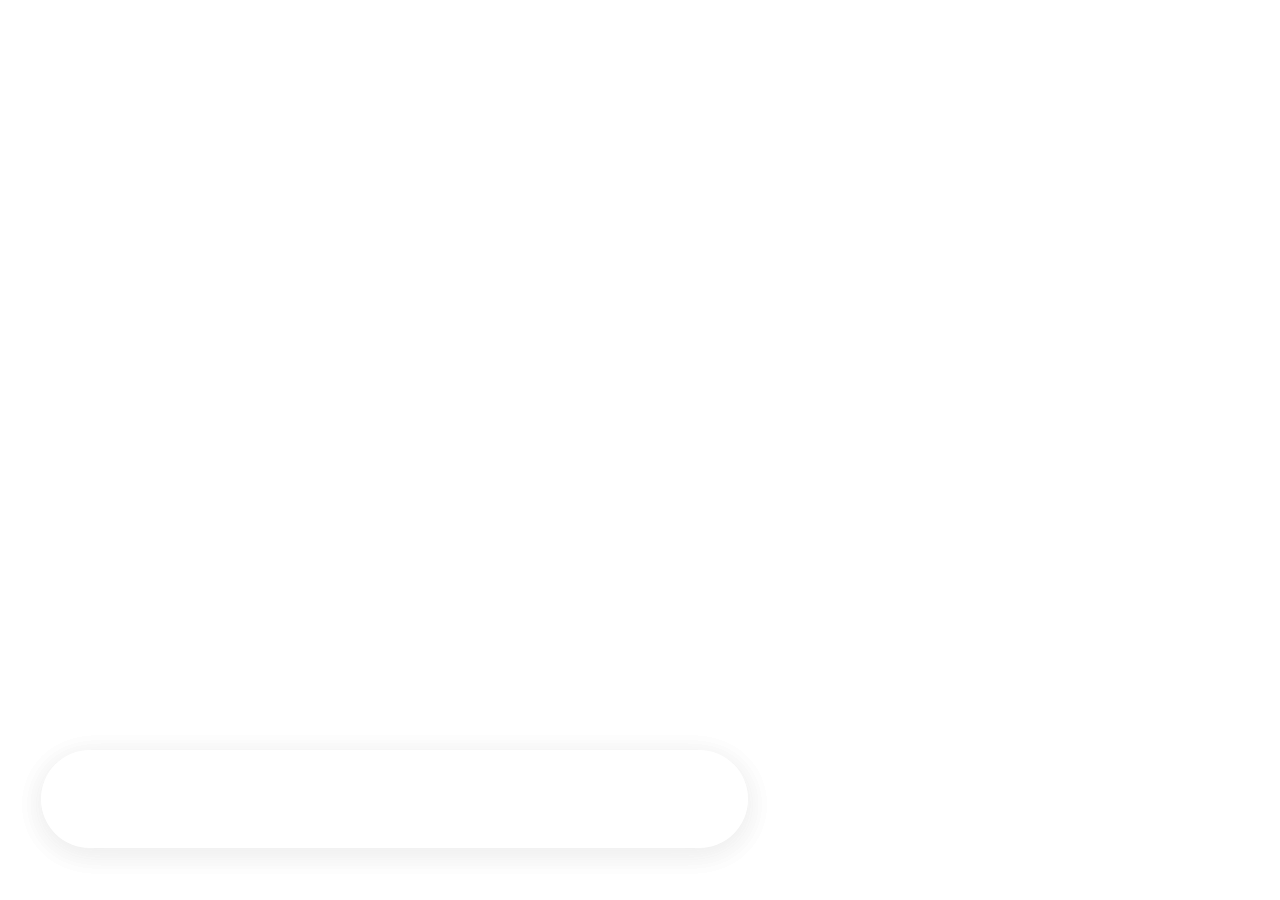
==== index.html @ 5aca71e3 "sdf" ====
<!DOCTYPE html>
<html>

	<head>
		<meta charset="utf-8" />
		<meta name="viewport" content="width=device-width,initial-scale=1,minimum-scale=1,maximum-scale=1,user-scalable=no" />
		<link rel="stylesheet" type="text/css" href="css/base.min.css" />
		<link rel="stylesheet" type="text/css" href="css/index.css" />
		<link rel="stylesheet" type="text/css" href="css/swiper-3.4.2.min.css"/>
		<title>gao1</title>
	</head>

	<body>
		<div id="chatWrap">
			<div id="contentBox">
				<ul class="contentBox">
					<!--<li>
						<div class="avatar_side">
							<img  class="img" src="https://pic4.zhimg.com/90/v2-505a5400e9bf7e1462c6137d2f2366d1_250x0.jpg"/>
						</div>
						<div class="msg_side">
							<div class="text">你哈皮<span></span></div>
							<div class="img">
								<img src="https://pic4.zhimg.com/90/v2-505a5400e9bf7e1462c6137d2f2366d1_250x0.jpg"/>
							</div>
							<div class="audio">
								<img src="img/audio.png" alt="" />
							</div>
						</div>
						
						<div class="avatar_side avatar_self">
							<img  class="img" src="https://pic4.zhimg.com/90/v2-505a5400e9bf7e1462c6137d2f2366d1_250x0.jpg"/>
						</div>
						<div class="msg_side msg_self">
							<div class="text">你哈皮</div>
							<div class="img">
								<img src="https://pic4.zhimg.com/90/v2-505a5400e9bf7e1462c6137d2f2366d1_250x0.jpg"/>
							</div>
							<div class="audio">
								<img src="img/audio.png" alt="" />
							</div>
						</div>
					</li>-->
				</ul>
				
			</div>
			<div id="sendMessageWrap">
				<div class="in">
					<input type="" name="" id="tetxCon"  value="" />
				</div>
				<div class="emoticon">
					<i>&#xe64e;</i>
				</div>
				<div class="add">
					<i>&#xe625;</i>
				</div>
				<div class="senBtn">发送</div>
				<ul id="upBox">
					<li class="camera">
						<input type="file" accept="image/*" capture="camera" name="" id="file1" value="" />
						<i>&#xe617;</i></li>
					<li class="photo" accept="image/*" > 
						<input type="file" accept="image/*"  name="" id="file2" value="" />
						<i class="po">&#xe60d;</i></li>
				</ul>
				<div id="emoticonAll">
					<div class="swiper-container one_silder">
						<ul class="swiper-wrapper" style="height: 100%;">
							<li class="swiper-slide"><ul class="emBox emBox1"></ul></li>
							<li class="swiper-slide"><ul class="emBox emBox2"></ul></li>
							<li class="swiper-slide"><ul class="emBox emBox3"></ul></li>
							<li class="swiper-slide"><ul class="emBox emBox4"></ul></li>
							<li class="swiper-slide"><ul class="emBox emBox5"></ul></li>
							<li class="swiper-slide"><ul class="emBox emBox6"></ul></li>
						</ul>
						<div class="swiper-pagination one_silder_pagination"></div>
					</div>
				</div>
			</div>		
		</div>
		<div class="viewImg">
			<img src="" alt="" />
		</div>
	</body>

</html>
 <script src="http://cdn.ronghub.com/RongIMLib-2.3.2.min.js"></script>
<script src="http://cdn.ronghub.com/RongEmoji-2.2.6.min.js"></script> 
<script src="js/jquery.min.js" type="text/javascript" charset="utf-8"></script>
<script src="js/swiper-3.4.2.min.js" type="text/javascript" charset="utf-8"></script>
<script src="js/em.js" type="text/javascript" charset="utf-8"></script>
<script src="js/index.js" type="text/javascript" charset="utf-8"></script>
<script type="text/javascript">
	$("#contentBox").height(document.documentElement.clientHeight - $("#sendMessageWrap").height())
</script>
---- css/base.min.css ----
*{padding:0;margin:0;box-sizing:border-box;list-style:none}html{font-size:100px}body{font-size:16px}a{text-decoration:none}img{border:none;vertical-align:middle}@media only screen and (min-width: 320px){html{font-size:42.66667px}}@media only screen and (min-width: 360px){html{font-size:48px}}@media only screen and (min-width: 375px){html{font-size:50px}}@media only screen and (min-width: 384px){html{font-size:51.2px}}@media only screen and (min-width: 412px){html{font-size:54.93333px}}@media only screen and (min-width: 414px){html{font-size:55.2px}}@media only screen and (min-width: 768px){html{font-size:102.4px}}@media only screen and (min-width: 800px){html{font-size:106.66667px}}@media only screen and (min-width: 1024px){html{font-size:136.53333px}}
---- css/index.css ----
@font-face{font-family:'iconfont';src:url("//at.alicdn.com/t/font_754755_ecplh8g7vpp.eot");src:url("//at.alicdn.com/t/font_754755_ecplh8g7vpp.eot?#iefix") format("embedded-opentype"),url("//at.alicdn.com/t/font_754755_ecplh8g7vpp.woff") format("woff"),url("//at.alicdn.com/t/font_754755_ecplh8g7vpp.ttf") format("truetype"),url("//at.alicdn.com/t/font_754755_ecplh8g7vpp.svg#iconfont") format("svg")}i{font-family:"iconfont" !important;font-size:16px;font-style:normal;-webkit-font-smoothing:antialiased;-webkit-text-stroke-width:0.2px;-moz-osx-font-smoothing:grayscale}#chatWrap{width:100%;height:100%;background:#fff;position:fixed;left:0;top:0}#sendMessageWrap{width:100%;height:1.1rem;position:absolute;left:0;bottom:0;background:#FFFFFF;padding:0 0.3rem}#sendMessageWrap .in{width:5.18rem;height:0.72rem;border-radius:0.72rem;background:#FFFFFF;box-shadow:0 0.04rem 0.2rem #f0f0f0;float:left}#sendMessageWrap .in input{border:none;list-style:none;width:100%;min-height:0.72rem;border-radius:0.72rem;outline:none;padding-left:0.3rem;line-height:0.72rem;box-shadow:0 0.04rem 0.2rem #f0f0f0}#sendMessageWrap .emoticon,#sendMessageWrap .add{width:0.72rem;height:0.72rem;margin-left:0.14rem;float:left}#sendMessageWrap .emoticon i,#sendMessageWrap .add i{margin-top:-0.04rem;font-size:0.7rem;color:#999}#sendMessageWrap .senBtn{position:absolute;right:0.3rem;top:0.08rem;float:left;width:0.72rem;height:0.56rem;line-height:0.56rem;border-radius:0.2rem;background:#327ff1;text-align:center;font-size:0.24rem;color:#FFFFFF;display:none;margin-top:0.04rem}#emoticonAll{width:100%;height:4rem;float:left}#emoticonAll .swiper-container{width:100%;height:100%}#emoticonAll .swiper-container .emBox{width:100%;height:3.8rem;padding-top:0.3rem}#emoticonAll .swiper-container .emBox li{float:left;width:0.98rem;height:1rem;position:relative;line-height:0.98rem;text-align:right}#emoticonAll .swiper-container .emBox li div{width:24px;height:24px;position:absolute;left:50%;top:50%;transform:translate(-50%, -50%)}#emoticonAll .swiper-container .emBox li i{font-size:24px;margin-right:0.2rem}#upBox{float:left;width:100%;height:4rem;padding-top:0.5rem}#upBox li{width:1.2rem;height:1.2rem;text-align:center;float:left;margin-right:0.3rem;position:relative}#upBox li i{font-size:0.8rem;color:#999999}#upBox li i.po{font-size:0.92rem}#upBox li input{position:absolute;left:0;top:0;width:100%;height:100%;outline:none;opacity:0}#contentBox{width:100%;height:100%}#contentBox .contentBox{width:100%;padding:0 0.3rem;height:100%;overflow-x:hidden;overflow-y:auto}#contentBox .contentBox li{width:100%;height:auto;margin-top:0.48rem;overflow:hidden}#contentBox .contentBox li .avatar_side{float:left;width:0.8rem;height:0.8rem;border-radius:50%;overflow:hidden}#contentBox .contentBox li .avatar_side img{width:100%}#contentBox .contentBox li .avatar_self{float:right}#contentBox .contentBox li .msg_side{float:left;width:4.9rem;height:auto}#contentBox .contentBox li .msg_side .text,#contentBox .contentBox li .msg_side .img{margin-left:0.2rem;display:inline-block;background:#FFFFFF;border-radius:0.1rem;padding:0.2rem;box-shadow:0 0 0.2rem #F0F0F0;font-size:0.24rem;color:#666;max-width:4.9rem}#contentBox .contentBox li .msg_side .text img,#contentBox .contentBox li .msg_side .img img{max-width:4rem}#contentBox .contentBox li .msg_side .text span,#contentBox .contentBox li .msg_side .img span{width:24px;height:24px;display:inline-block;margin-left:0.1rem}#contentBox .contentBox li .msg_side .img{background:transparent;box-shadow:0 0 0.2rem transparent}#contentBox .contentBox li .msg_side .audio{margin-left:0.2rem;height:0.48rem;background:#FFFFFF;border-radius:0.1rem;padding:0.1rem;box-sizing:content-box;box-shadow:0 0 0.2rem #F0F0F0;font-size:0.24rem;color:#666;width:1rem}#contentBox .contentBox li .msg_side .audio img{width:0.48rem;float:right;transform:rotate(180deg)}#contentBox .contentBox li .msg_self{float:right;width:4.9rem;height:auto}#contentBox .contentBox li .msg_self .text,#contentBox .contentBox li .msg_self .img{float:right;text-align:right;margin-right:0.2rem;display:inline-block;background:#327FF1;border-radius:0.1rem;padding:0.2rem;box-shadow:0 0 0.2rem #327FF1;font-size:0.24rem;color:#FFFFFF;max-width:4.9rem}#contentBox .contentBox li .msg_self .text span,#contentBox .contentBox li .msg_self .img span{width:24px;height:24px;display:inline-block;margin-right:0.1rem}#contentBox .contentBox li .msg_self .img{background:transparent;box-shadow:0 0 0.2rem transparent}#contentBox .contentBox li .msg_self .audio{float:right;display:inline-block;margin-right:0.2rem;height:0.48rem;background:#327FF1;border-radius:0.1rem;padding:0.1rem;box-sizing:content-box;box-shadow:0 0 0.2rem #327FF1;font-size:0.24rem;color:#666;width:1rem;color:#FFFFFF}#contentBox .contentBox li .msg_self .audio img{width:0.48rem;float:left;transform:rotate(0)}.viewImg{position:fixed;left:0;top:0;width:100%;height:100%;background:#000;display:none}.viewImg img{width:100%;position:absolute;left:0;top:50%;transform:translateY(-50%)}
/*# sourceMappingURL=index.css.map */
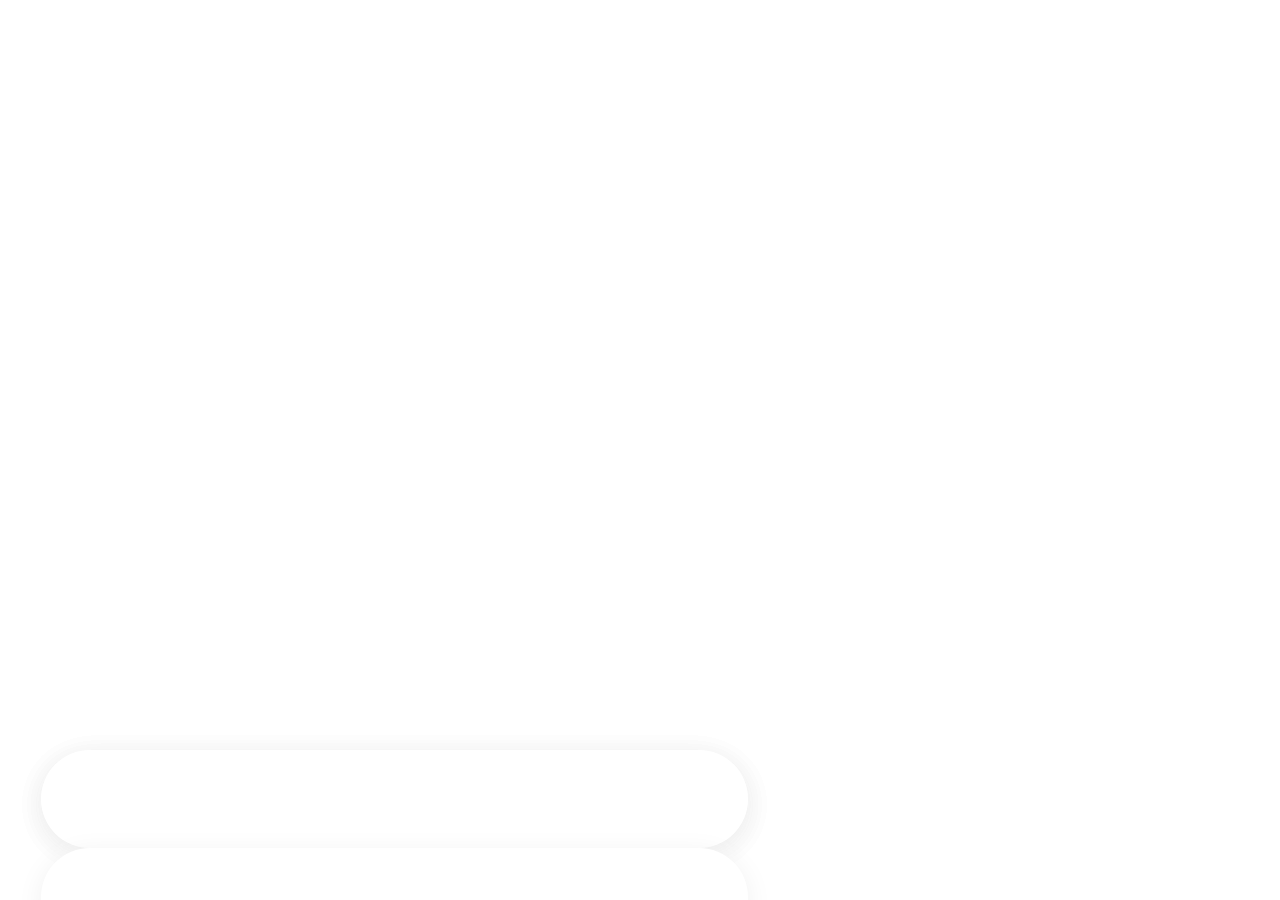
==== commit 3a99f6ae: "dsd" ====
--- a/index.html
+++ b/index.html
@@ -46,7 +46,8 @@
 			</div>
 			<div id="sendMessageWrap">
 				<div class="in">
-					<input type="" name="" id="tetxCon"  value="" />
+					<input type="" name="" id="tetxCon"  value="" />	
+					<input type="" name="" id="tetxCon2"  value="" />
 				</div>
 				<div class="emoticon">
 					<i>&#xe64e;</i>
@@ -84,8 +85,10 @@
 	</body>
 
 </html>
- <script src="http://cdn.ronghub.com/RongIMLib-2.3.2.min.js"></script>
-<script src="http://cdn.ronghub.com/RongEmoji-2.2.6.min.js"></script> 
+ <script src="https://cdn.ronghub.com/RongIMLib-2.3.2.min.js"></script>
+<script src="https://cdn.ronghub.com/RongEmoji-2.2.6.min.js"></script> 
+<script src="https://cdn.ronghub.com/Libamr-2.2.5.min.js"></script> 
+<script src="https://cdn.ronghub.com/RongIMVoice-2.2.5.min.js"></script> 
 <script src="js/jquery.min.js" type="text/javascript" charset="utf-8"></script>
 <script src="js/swiper-3.4.2.min.js" type="text/javascript" charset="utf-8"></script>
 <script src="js/em.js" type="text/javascript" charset="utf-8"></script>
--- a/css/index.css
+++ b/css/index.css
@@ -1,2 +1,2 @@
-@font-face{font-family:'iconfont';src:url("//at.alicdn.com/t/font_754755_ecplh8g7vpp.eot");src:url("//at.alicdn.com/t/font_754755_ecplh8g7vpp.eot?#iefix") format("embedded-opentype"),url("//at.alicdn.com/t/font_754755_ecplh8g7vpp.woff") format("woff"),url("//at.alicdn.com/t/font_754755_ecplh8g7vpp.ttf") format("truetype"),url("//at.alicdn.com/t/font_754755_ecplh8g7vpp.svg#iconfont") format("svg")}i{font-family:"iconfont" !important;font-size:16px;font-style:normal;-webkit-font-smoothing:antialiased;-webkit-text-stroke-width:0.2px;-moz-osx-font-smoothing:grayscale}#chatWrap{width:100%;height:100%;background:#fff;position:fixed;left:0;top:0}#sendMessageWrap{width:100%;height:1.1rem;position:absolute;left:0;bottom:0;background:#FFFFFF;padding:0 0.3rem}#sendMessageWrap .in{width:5.18rem;height:0.72rem;border-radius:0.72rem;background:#FFFFFF;box-shadow:0 0.04rem 0.2rem #f0f0f0;float:left}#sendMessageWrap .in input{border:none;list-style:none;width:100%;min-height:0.72rem;border-radius:0.72rem;outline:none;padding-left:0.3rem;line-height:0.72rem;box-shadow:0 0.04rem 0.2rem #f0f0f0}#sendMessageWrap .emoticon,#sendMessageWrap .add{width:0.72rem;height:0.72rem;margin-left:0.14rem;float:left}#sendMessageWrap .emoticon i,#sendMessageWrap .add i{margin-top:-0.04rem;font-size:0.7rem;color:#999}#sendMessageWrap .senBtn{position:absolute;right:0.3rem;top:0.08rem;float:left;width:0.72rem;height:0.56rem;line-height:0.56rem;border-radius:0.2rem;background:#327ff1;text-align:center;font-size:0.24rem;color:#FFFFFF;display:none;margin-top:0.04rem}#emoticonAll{width:100%;height:4rem;float:left}#emoticonAll .swiper-container{width:100%;height:100%}#emoticonAll .swiper-container .emBox{width:100%;height:3.8rem;padding-top:0.3rem}#emoticonAll .swiper-container .emBox li{float:left;width:0.98rem;height:1rem;position:relative;line-height:0.98rem;text-align:right}#emoticonAll .swiper-container .emBox li div{width:24px;height:24px;position:absolute;left:50%;top:50%;transform:translate(-50%, -50%)}#emoticonAll .swiper-container .emBox li i{font-size:24px;margin-right:0.2rem}#upBox{float:left;width:100%;height:4rem;padding-top:0.5rem}#upBox li{width:1.2rem;height:1.2rem;text-align:center;float:left;margin-right:0.3rem;position:relative}#upBox li i{font-size:0.8rem;color:#999999}#upBox li i.po{font-size:0.92rem}#upBox li input{position:absolute;left:0;top:0;width:100%;height:100%;outline:none;opacity:0}#contentBox{width:100%;height:100%}#contentBox .contentBox{width:100%;padding:0 0.3rem;height:100%;overflow-x:hidden;overflow-y:auto}#contentBox .contentBox li{width:100%;height:auto;margin-top:0.48rem;overflow:hidden}#contentBox .contentBox li .avatar_side{float:left;width:0.8rem;height:0.8rem;border-radius:50%;overflow:hidden}#contentBox .contentBox li .avatar_side img{width:100%}#contentBox .contentBox li .avatar_self{float:right}#contentBox .contentBox li .msg_side{float:left;width:4.9rem;height:auto}#contentBox .contentBox li .msg_side .text,#contentBox .contentBox li .msg_side .img{margin-left:0.2rem;display:inline-block;background:#FFFFFF;border-radius:0.1rem;padding:0.2rem;box-shadow:0 0 0.2rem #F0F0F0;font-size:0.24rem;color:#666;max-width:4.9rem}#contentBox .contentBox li .msg_side .text img,#contentBox .contentBox li .msg_side .img img{max-width:4rem}#contentBox .contentBox li .msg_side .text span,#contentBox .contentBox li .msg_side .img span{width:24px;height:24px;display:inline-block;margin-left:0.1rem}#contentBox .contentBox li .msg_side .img{background:transparent;box-shadow:0 0 0.2rem transparent}#contentBox .contentBox li .msg_side .audio{margin-left:0.2rem;height:0.48rem;background:#FFFFFF;border-radius:0.1rem;padding:0.1rem;box-sizing:content-box;box-shadow:0 0 0.2rem #F0F0F0;font-size:0.24rem;color:#666;width:1rem}#contentBox .contentBox li .msg_side .audio img{width:0.48rem;float:right;transform:rotate(180deg)}#contentBox .contentBox li .msg_self{float:right;width:4.9rem;height:auto}#contentBox .contentBox li .msg_self .text,#contentBox .contentBox li .msg_self .img{float:right;text-align:right;margin-right:0.2rem;display:inline-block;background:#327FF1;border-radius:0.1rem;padding:0.2rem;box-shadow:0 0 0.2rem #327FF1;font-size:0.24rem;color:#FFFFFF;max-width:4.9rem}#contentBox .contentBox li .msg_self .text span,#contentBox .contentBox li .msg_self .img span{width:24px;height:24px;display:inline-block;margin-right:0.1rem}#contentBox .contentBox li .msg_self .img{background:transparent;box-shadow:0 0 0.2rem transparent}#contentBox .contentBox li .msg_self .audio{float:right;display:inline-block;margin-right:0.2rem;height:0.48rem;background:#327FF1;border-radius:0.1rem;padding:0.1rem;box-sizing:content-box;box-shadow:0 0 0.2rem #327FF1;font-size:0.24rem;color:#666;width:1rem;color:#FFFFFF}#contentBox .contentBox li .msg_self .audio img{width:0.48rem;float:left;transform:rotate(0)}.viewImg{position:fixed;left:0;top:0;width:100%;height:100%;background:#000;display:none}.viewImg img{width:100%;position:absolute;left:0;top:50%;transform:translateY(-50%)}
+@font-face{font-family:'iconfont';src:url("//at.alicdn.com/t/font_754755_ecplh8g7vpp.eot");src:url("//at.alicdn.com/t/font_754755_ecplh8g7vpp.eot?#iefix") format("embedded-opentype"),url("//at.alicdn.com/t/font_754755_ecplh8g7vpp.woff") format("woff"),url("//at.alicdn.com/t/font_754755_ecplh8g7vpp.ttf") format("truetype"),url("//at.alicdn.com/t/font_754755_ecplh8g7vpp.svg#iconfont") format("svg")}i{font-family:"iconfont" !important;font-size:16px;font-style:normal;-webkit-font-smoothing:antialiased;-webkit-text-stroke-width:0.2px;-moz-osx-font-smoothing:grayscale}#chatWrap{width:100%;height:100%;background:#fff;position:fixed;left:0;top:0}#sendMessageWrap{width:100%;height:1.1rem;position:absolute;left:0;bottom:0;background:#FFFFFF;padding:0 0.3rem}#sendMessageWrap .in{width:5.18rem;height:0.72rem;border-radius:0.72rem;background:#FFFFFF;box-shadow:0 0.04rem 0.2rem #f0f0f0;float:left}#sendMessageWrap .in input{border:none;list-style:none;width:100%;min-height:0.72rem;border-radius:0.72rem;outline:none;padding-left:0.3rem;line-height:0.72rem;box-shadow:0 0.04rem 0.2rem #f0f0f0}#sendMessageWrap .emoticon,#sendMessageWrap .add{width:0.72rem;height:0.72rem;margin-left:0.14rem;float:left}#sendMessageWrap .emoticon i,#sendMessageWrap .add i{margin-top:-0.04rem;font-size:0.7rem;color:#999}#sendMessageWrap .senBtn{position:absolute;right:0.3rem;top:0.08rem;float:left;width:0.72rem;height:0.56rem;line-height:0.56rem;border-radius:0.2rem;background:#327ff1;text-align:center;font-size:0.24rem;color:#FFFFFF;display:none;margin-top:0.04rem}#emoticonAll{width:100%;height:4rem;float:left}#emoticonAll .swiper-container{width:100%;height:100%}#emoticonAll .swiper-container .emBox{width:100%;height:3.8rem;padding-top:0.3rem}#emoticonAll .swiper-container .emBox li{float:left;width:0.98rem;height:1rem;position:relative;line-height:0.98rem;text-align:right}#emoticonAll .swiper-container .emBox li div{width:24px;height:24px;position:absolute;left:50%;top:50%;transform:translate(-50%, -50%)}#emoticonAll .swiper-container .emBox li i{font-size:24px;margin-right:0.2rem}#upBox{float:left;width:100%;height:4rem;padding-top:0.5rem}#upBox li{width:1.2rem;height:1.2rem;text-align:center;float:left;margin-right:0.3rem;position:relative}#upBox li i{font-size:0.8rem;color:#999999}#upBox li i.po{font-size:0.92rem}#upBox li input{position:absolute;left:0;top:0;width:100%;height:100%;outline:none;opacity:0}#contentBox{width:100%;height:100%}#contentBox .contentBox{width:100%;padding:0 0.3rem;height:100%;overflow-x:hidden;overflow-y:auto}#contentBox .contentBox li{width:100%;height:auto;margin-top:0.48rem;overflow:hidden}#contentBox .contentBox li .avatar_side{float:left;width:0.8rem;height:0.8rem;border-radius:50%;overflow:hidden}#contentBox .contentBox li .avatar_side img{width:100%}#contentBox .contentBox li .avatar_self{float:right}#contentBox .contentBox li .msg_side{float:left;width:4.9rem;height:auto;word-wrap:break-word;overflow:hidden}#contentBox .contentBox li .msg_side .text,#contentBox .contentBox li .msg_side .img{margin-left:0.2rem;display:inline-block;background:#FFFFFF;border-radius:0.1rem;padding:0.2rem;box-shadow:0 0 0.2rem #F0F0F0;font-size:0.24rem;color:#666;max-width:4.9rem}#contentBox .contentBox li .msg_side .text img,#contentBox .contentBox li .msg_side .img img{max-width:4rem}#contentBox .contentBox li .msg_side .text span,#contentBox .contentBox li .msg_side .img span{width:24px;height:24px;display:inline-block;margin-left:0.1rem}#contentBox .contentBox li .msg_side .img{background:transparent;box-shadow:0 0 0.2rem transparent}#contentBox .contentBox li .msg_side .audio{float:left;margin-left:0.2rem;height:0.48rem;background:#FFFFFF;border-radius:0.1rem;padding:0.1rem;box-sizing:content-box;box-shadow:0 0 0.2rem #F0F0F0;font-size:0.24rem;color:#666;width:1rem}#contentBox .contentBox li .msg_side .audio img{width:0.48rem;float:right;transform:rotate(180deg)}#contentBox .contentBox li .msg_side .dur{float:left;width:0.7rem;height:0.48rem;text-align:center;line-height:0.48rem;font-size:0.28rem;color:#333;padding:0.1rem;position:relative}#contentBox .contentBox li .msg_side .dur1:after{display:block;content:'';position:absolute;right:0.1rem;top:0.1rem;width:0.1rem;height:0.1rem;border-radius:50%;background:red}#contentBox .contentBox li .msg_self{float:right;width:4.9rem;height:auto}#contentBox .contentBox li .msg_self .text,#contentBox .contentBox li .msg_self .img{float:right;text-align:right;margin-right:0.2rem;display:inline-block;background:#327FF1;border-radius:0.1rem;padding:0.2rem;box-shadow:0 0 0.2rem #327FF1;font-size:0.24rem;color:#FFFFFF;max-width:4.9rem}#contentBox .contentBox li .msg_self .text span,#contentBox .contentBox li .msg_self .img span{width:24px;height:24px;display:inline-block;margin-right:0.1rem}#contentBox .contentBox li .msg_self .img{background:transparent;box-shadow:0 0 0.2rem transparent}#contentBox .contentBox li .msg_self .audio{float:right;display:inline-block;margin-right:0.2rem;height:0.48rem;background:#327FF1;border-radius:0.1rem;padding:0.1rem;box-sizing:content-box;box-shadow:0 0 0.2rem #327FF1;font-size:0.24rem;color:#666;width:1rem;color:#FFFFFF}#contentBox .contentBox li .msg_self .audio img{width:0.48rem;float:left;transform:rotate(0)}.viewImg{position:fixed;left:0;top:0;width:100%;height:100%;background:#000;display:none}.viewImg img{width:100%;position:absolute;left:0;top:50%;transform:translateY(-50%)}
 /*# sourceMappingURL=index.css.map */
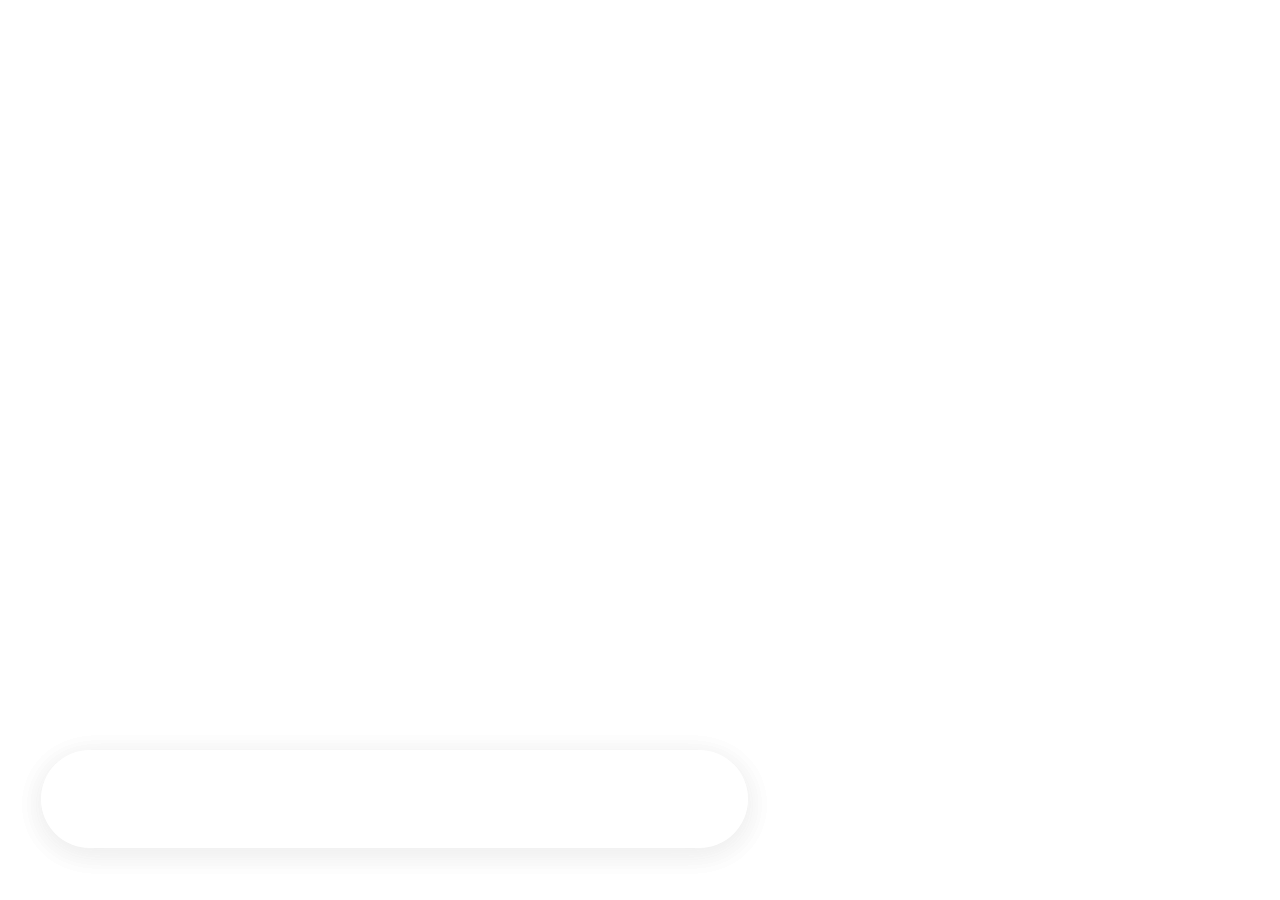
==== commit bbfdc30d: "sd" ====
--- a/index.html
+++ b/index.html
@@ -83,7 +83,6 @@
 			<img src="" alt="" />
 		</div>
 	</body>
-
 </html>
  <script src="https://cdn.ronghub.com/RongIMLib-2.3.2.min.js"></script>
 <script src="https://cdn.ronghub.com/RongEmoji-2.2.6.min.js"></script> 
@@ -94,5 +93,8 @@
 <script src="js/em.js" type="text/javascript" charset="utf-8"></script>
 <script src="js/index.js" type="text/javascript" charset="utf-8"></script>
 <script type="text/javascript">
+	$("img").on("click",function(event){
+		event.preventDefault();
+	})
 	$("#contentBox").height(document.documentElement.clientHeight - $("#sendMessageWrap").height())
 </script>--- a/css/index.css
+++ b/css/index.css
@@ -1,2 +1,2 @@
-@font-face{font-family:'iconfont';src:url("//at.alicdn.com/t/font_754755_ecplh8g7vpp.eot");src:url("//at.alicdn.com/t/font_754755_ecplh8g7vpp.eot?#iefix") format("embedded-opentype"),url("//at.alicdn.com/t/font_754755_ecplh8g7vpp.woff") format("woff"),url("//at.alicdn.com/t/font_754755_ecplh8g7vpp.ttf") format("truetype"),url("//at.alicdn.com/t/font_754755_ecplh8g7vpp.svg#iconfont") format("svg")}i{font-family:"iconfont" !important;font-size:16px;font-style:normal;-webkit-font-smoothing:antialiased;-webkit-text-stroke-width:0.2px;-moz-osx-font-smoothing:grayscale}#chatWrap{width:100%;height:100%;background:#fff;position:fixed;left:0;top:0}#sendMessageWrap{width:100%;height:1.1rem;position:absolute;left:0;bottom:0;background:#FFFFFF;padding:0 0.3rem}#sendMessageWrap .in{width:5.18rem;height:0.72rem;border-radius:0.72rem;background:#FFFFFF;box-shadow:0 0.04rem 0.2rem #f0f0f0;float:left}#sendMessageWrap .in input{border:none;list-style:none;width:100%;min-height:0.72rem;border-radius:0.72rem;outline:none;padding-left:0.3rem;line-height:0.72rem;box-shadow:0 0.04rem 0.2rem #f0f0f0}#sendMessageWrap .emoticon,#sendMessageWrap .add{width:0.72rem;height:0.72rem;margin-left:0.14rem;float:left}#sendMessageWrap .emoticon i,#sendMessageWrap .add i{margin-top:-0.04rem;font-size:0.7rem;color:#999}#sendMessageWrap .senBtn{position:absolute;right:0.3rem;top:0.08rem;float:left;width:0.72rem;height:0.56rem;line-height:0.56rem;border-radius:0.2rem;background:#327ff1;text-align:center;font-size:0.24rem;color:#FFFFFF;display:none;margin-top:0.04rem}#emoticonAll{width:100%;height:4rem;float:left}#emoticonAll .swiper-container{width:100%;height:100%}#emoticonAll .swiper-container .emBox{width:100%;height:3.8rem;padding-top:0.3rem}#emoticonAll .swiper-container .emBox li{float:left;width:0.98rem;height:1rem;position:relative;line-height:0.98rem;text-align:right}#emoticonAll .swiper-container .emBox li div{width:24px;height:24px;position:absolute;left:50%;top:50%;transform:translate(-50%, -50%)}#emoticonAll .swiper-container .emBox li i{font-size:24px;margin-right:0.2rem}#upBox{float:left;width:100%;height:4rem;padding-top:0.5rem}#upBox li{width:1.2rem;height:1.2rem;text-align:center;float:left;margin-right:0.3rem;position:relative}#upBox li i{font-size:0.8rem;color:#999999}#upBox li i.po{font-size:0.92rem}#upBox li input{position:absolute;left:0;top:0;width:100%;height:100%;outline:none;opacity:0}#contentBox{width:100%;height:100%}#contentBox .contentBox{width:100%;padding:0 0.3rem;height:100%;overflow-x:hidden;overflow-y:auto}#contentBox .contentBox li{width:100%;height:auto;margin-top:0.48rem;overflow:hidden}#contentBox .contentBox li .avatar_side{float:left;width:0.8rem;height:0.8rem;border-radius:50%;overflow:hidden}#contentBox .contentBox li .avatar_side img{width:100%}#contentBox .contentBox li .avatar_self{float:right}#contentBox .contentBox li .msg_side{float:left;width:4.9rem;height:auto;word-wrap:break-word;overflow:hidden}#contentBox .contentBox li .msg_side .text,#contentBox .contentBox li .msg_side .img{margin-left:0.2rem;display:inline-block;background:#FFFFFF;border-radius:0.1rem;padding:0.2rem;box-shadow:0 0 0.2rem #F0F0F0;font-size:0.24rem;color:#666;max-width:4.9rem}#contentBox .contentBox li .msg_side .text img,#contentBox .contentBox li .msg_side .img img{max-width:4rem}#contentBox .contentBox li .msg_side .text span,#contentBox .contentBox li .msg_side .img span{width:24px;height:24px;display:inline-block;margin-left:0.1rem}#contentBox .contentBox li .msg_side .img{background:transparent;box-shadow:0 0 0.2rem transparent}#contentBox .contentBox li .msg_side .audio{float:left;margin-left:0.2rem;height:0.48rem;background:#FFFFFF;border-radius:0.1rem;padding:0.1rem;box-sizing:content-box;box-shadow:0 0 0.2rem #F0F0F0;font-size:0.24rem;color:#666;width:1rem}#contentBox .contentBox li .msg_side .audio img{width:0.48rem;float:right;transform:rotate(180deg)}#contentBox .contentBox li .msg_side .dur{float:left;width:0.7rem;height:0.48rem;text-align:center;line-height:0.48rem;font-size:0.28rem;color:#333;padding:0.1rem;position:relative}#contentBox .contentBox li .msg_side .dur1:after{display:block;content:'';position:absolute;right:0.1rem;top:0.1rem;width:0.1rem;height:0.1rem;border-radius:50%;background:red}#contentBox .contentBox li .msg_self{float:right;width:4.9rem;height:auto}#contentBox .contentBox li .msg_self .text,#contentBox .contentBox li .msg_self .img{float:right;text-align:right;margin-right:0.2rem;display:inline-block;background:#327FF1;border-radius:0.1rem;padding:0.2rem;box-shadow:0 0 0.2rem #327FF1;font-size:0.24rem;color:#FFFFFF;max-width:4.9rem}#contentBox .contentBox li .msg_self .text span,#contentBox .contentBox li .msg_self .img span{width:24px;height:24px;display:inline-block;margin-right:0.1rem}#contentBox .contentBox li .msg_self .img{background:transparent;box-shadow:0 0 0.2rem transparent}#contentBox .contentBox li .msg_self .audio{float:right;display:inline-block;margin-right:0.2rem;height:0.48rem;background:#327FF1;border-radius:0.1rem;padding:0.1rem;box-sizing:content-box;box-shadow:0 0 0.2rem #327FF1;font-size:0.24rem;color:#666;width:1rem;color:#FFFFFF}#contentBox .contentBox li .msg_self .audio img{width:0.48rem;float:left;transform:rotate(0)}.viewImg{position:fixed;left:0;top:0;width:100%;height:100%;background:#000;display:none}.viewImg img{width:100%;position:absolute;left:0;top:50%;transform:translateY(-50%)}
+@font-face{font-family:'iconfont';src:url("//at.alicdn.com/t/font_754755_ecplh8g7vpp.eot");src:url("//at.alicdn.com/t/font_754755_ecplh8g7vpp.eot?#iefix") format("embedded-opentype"),url("//at.alicdn.com/t/font_754755_ecplh8g7vpp.woff") format("woff"),url("//at.alicdn.com/t/font_754755_ecplh8g7vpp.ttf") format("truetype"),url("//at.alicdn.com/t/font_754755_ecplh8g7vpp.svg#iconfont") format("svg")}i{font-family:"iconfont" !important;font-size:16px;font-style:normal;-webkit-font-smoothing:antialiased;-webkit-text-stroke-width:0.2px;-moz-osx-font-smoothing:grayscale}#chatWrap{width:100%;height:100%;background:#fff;position:fixed;left:0;top:0}#sendMessageWrap{width:100%;height:1.1rem;position:absolute;left:0;bottom:0;background:#FFFFFF;padding:0 0.3rem}#sendMessageWrap .in{width:5.18rem;height:0.72rem;border-radius:0.72rem;background:#FFFFFF;box-shadow:0 0.04rem 0.2rem #f0f0f0;float:left}#sendMessageWrap .in input{border:none;list-style:none;width:100%;min-height:0.72rem;border-radius:0.72rem;outline:none;padding-left:0.3rem;line-height:0.72rem;box-shadow:0 0.04rem 0.2rem #f0f0f0}#sendMessageWrap .emoticon,#sendMessageWrap .add{width:0.72rem;height:0.72rem;margin-left:0.14rem;float:left}#sendMessageWrap .emoticon i,#sendMessageWrap .add i{margin-top:-0.04rem;font-size:0.7rem;color:#999}#sendMessageWrap .senBtn{position:absolute;right:0.3rem;top:0.08rem;float:left;width:0.72rem;height:0.56rem;line-height:0.56rem;border-radius:0.2rem;background:#327ff1;text-align:center;font-size:0.24rem;color:#FFFFFF;display:none;margin-top:0.04rem}#sendMessageWrap .in #tetxCon2{display:block;width:0;height:0px;min-height:0;padding:0;margin:0}#emoticonAll{width:100%;height:4rem;float:left}#emoticonAll .swiper-container{width:100%;height:100%}#emoticonAll .swiper-container .emBox{width:100%;height:3.8rem;padding-top:0.3rem}#emoticonAll .swiper-container .emBox li{float:left;width:0.98rem;height:1rem;position:relative;line-height:0.98rem;text-align:right}#emoticonAll .swiper-container .emBox li div{width:24px;height:24px;position:absolute;left:50%;top:50%;transform:translate(-50%, -50%)}#emoticonAll .swiper-container .emBox li i{font-size:24px;margin-right:0.2rem}#upBox{float:left;width:100%;height:4rem;padding-top:0.5rem}#upBox li{width:1.2rem;height:1.2rem;text-align:center;float:left;margin-right:0.3rem;position:relative}#upBox li i{font-size:0.8rem;color:#999999}#upBox li i.po{font-size:0.92rem}#upBox li input{position:absolute;left:0;top:0;width:100%;height:100%;outline:none;opacity:0}#contentBox{width:100%;height:100%}#contentBox .contentBox{width:100%;padding:0 0.3rem;height:100%;overflow-x:hidden;overflow-y:auto}#contentBox .contentBox li{width:100%;height:auto;margin-top:0.48rem;overflow:hidden}#contentBox .contentBox li .avatar_side{float:left;width:0.8rem;height:0.8rem;border-radius:50%;overflow:hidden}#contentBox .contentBox li .avatar_side img{width:100%}#contentBox .contentBox li .avatar_self{float:right}#contentBox .contentBox li .msg_side{float:left;width:4.9rem;height:auto;word-wrap:break-word;overflow:hidden}#contentBox .contentBox li .msg_side .text,#contentBox .contentBox li .msg_side .img{margin-left:0.2rem;display:inline-block;background:#FFFFFF;border-radius:0.1rem;padding:0.2rem;box-shadow:0 0 0.2rem #F0F0F0;font-size:0.24rem;color:#666;max-width:4.9rem}#contentBox .contentBox li .msg_side .text img,#contentBox .contentBox li .msg_side .img img{max-width:4rem}#contentBox .contentBox li .msg_side .text span,#contentBox .contentBox li .msg_side .img span{width:24px;height:24px;display:inline-block;margin-left:0.1rem}#contentBox .contentBox li .msg_side .img{background:transparent;box-shadow:0 0 0.2rem transparent}#contentBox .contentBox li .msg_side .audio{float:left;margin-left:0.2rem;height:0.48rem;background:#FFFFFF;border-radius:0.1rem;padding:0.1rem;box-sizing:content-box;box-shadow:0 0 0.2rem #F0F0F0;font-size:0.24rem;color:#666;width:1rem}#contentBox .contentBox li .msg_side .audio img{width:0.48rem;float:right;transform:rotate(180deg)}#contentBox .contentBox li .msg_side .dur{float:left;width:0.7rem;height:0.48rem;text-align:center;line-height:0.48rem;font-size:0.28rem;color:#333;padding:0.1rem;position:relative}#contentBox .contentBox li .msg_side .dur1:after{display:block;content:'';position:absolute;right:0.1rem;top:0.1rem;width:0.1rem;height:0.1rem;border-radius:50%;background:red}#contentBox .contentBox li .msg_self{float:right;width:4.9rem;height:auto}#contentBox .contentBox li .msg_self .text,#contentBox .contentBox li .msg_self .img{float:right;text-align:right;margin-right:0.2rem;display:inline-block;background:#327FF1;border-radius:0.1rem;padding:0.2rem;box-shadow:0 0 0.2rem #327FF1;font-size:0.24rem;color:#FFFFFF;max-width:4.9rem}#contentBox .contentBox li .msg_self .text span,#contentBox .contentBox li .msg_self .img span{width:24px;height:24px;display:inline-block;margin-right:0.1rem}#contentBox .contentBox li .msg_self .img{background:transparent;box-shadow:0 0 0.2rem transparent}#contentBox .contentBox li .msg_self .audio{float:right;display:inline-block;margin-right:0.2rem;height:0.48rem;background:#327FF1;border-radius:0.1rem;padding:0.1rem;box-sizing:content-box;box-shadow:0 0 0.2rem #327FF1;font-size:0.24rem;color:#666;width:1rem;color:#FFFFFF}#contentBox .contentBox li .msg_self .audio img{width:0.48rem;float:left;transform:rotate(0)}.viewImg{position:fixed;left:0;top:0;width:100%;height:100%;background:#000;display:none}.viewImg img{width:100%;position:absolute;left:0;top:50%;transform:translateY(-50%)}
 /*# sourceMappingURL=index.css.map */
